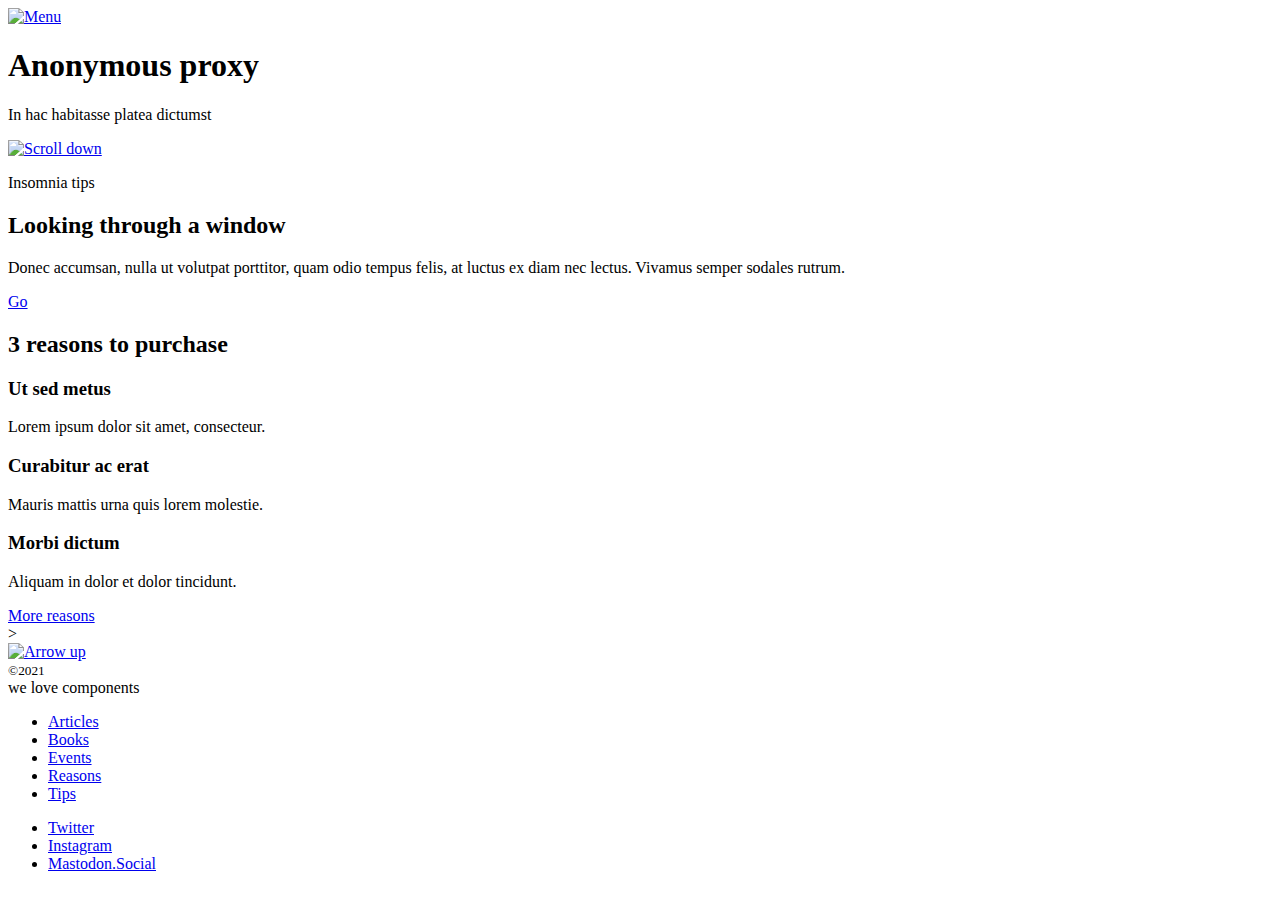
==== src/html/index.html @ c7524110 "Add styles" ====
<!DOCTYPE html>
<html lang="en">
  <head>
    <meta charset="UTF-8" />
    <meta name="viewport" content="width=device-width, initial-scale=1" />
    <title>Final exam</title>

    <link
      href="https://fonts.googleapis.com/css?family=Roboto&display=swap"
      rel="stylesheet"
    />
    <link rel="stylesheet" href="./assets/css/main.css" />
    <link rel="icon" href="./assets/images/favicon.png" />
  </head>

  <body>
    <header class="header">

      <!-- Menú hamburguesa -->

      <nav class="container1">
      <a  href="https://adalab.es/" title="Menu"><img class="linkmenu" src="./assets/images/ico-menu.svg" alt="Menu"> </a>
    </nav>

    <section class="container2">

      <h1 class="title1">Anonymous proxy</h1>
      <p class="subtitle">In hac habitasse platea dictumst</p>
    </section>

      <!--scroll down-->
      <div class="scrolldown">
      <a href="https://adalab.es/" title="Go to 3 reasons to purchase"><img class="scrolldown1" src="./assets/images/ico-scroll-down.svg" alt="Scroll down"></a>
      <div>
    </header>

    <main class="main">
      <section class="section1">
        <p class="text1">Insomnia tips</p>
        <h2 class="text2">Looking through a window</h2>
        <p class="text3">
          Donec accumsan, nulla ut volutpat porttitor, quam odio tempus felis,
          at luctus ex diam nec lectus. Vivamus semper sodales rutrum.
        </p>

        <!--button Go-->
        <a class="linkgo" href="https://adalab.es/">Go</a>


      </section>

      <section class="section2">
        <h2 class="title2">3 reasons to purchase</h2>
      </section>

      <section class="section3">
        <div class="item">
          <h3>Ut sed metus</h3>
          <p>Lorem ipsum dolor sit amet, consecteur.</p>
        </div>

        <div class="item">
          <h3>Curabitur ac erat</h3>
          <p>Mauris mattis urna quis lorem molestie.</p>
        </div>

        <div class="item">
          <h3>Morbi dictum</h3>
          <p>Aliquam in dolor et dolor tincidunt.</p>
        </div>
      </section>

         <!--button 3 more reasons-->
         <a class="linkmorereasons" href="https://adalab.es/">More reasons</a>

      

    </main>
    <footer class="footer">

      <!--arrow up-->>
      <div>

      <a class="linkarrowup" href="https://adalab.es/" title="Back to top"> <img src="" alt="Arrow up"><img src="./assets/images/ico-arrow.svg" alt=""></a>
      <div>

      <small>&copy;2021</small>
      <div>we love components</div>
<nav>
      <ul>
        <li><a class="navmenu1" href="https://adalab.es/">Articles</a></li>
        <li><a class="navmenu1" href="https://adalab.es/">Books</a></li>
        <li><a class="navmenu1" href="https://adalab.es/">Events</a></li>
        <li><a class="navmenu1" href="https://adalab.es/">Reasons</a></li>
        <li><a class="navmenu1" href="https://adalab.es/">Tips</a></li>
      </ul>
    </nav>

    <nav>
      <ul>
        <li><a class="navmenu2" href="https://adalab.es/">Twitter</a></li>
        <li><a class="navmenu2" href="https://adalab.es/">Instagram</a></li>
        <li><a class="navmenu2" href="https://adalab.es/">Mastodon.Social</a></li>
      </ul>
    </nav>
    </footer>
  </body>
</html>
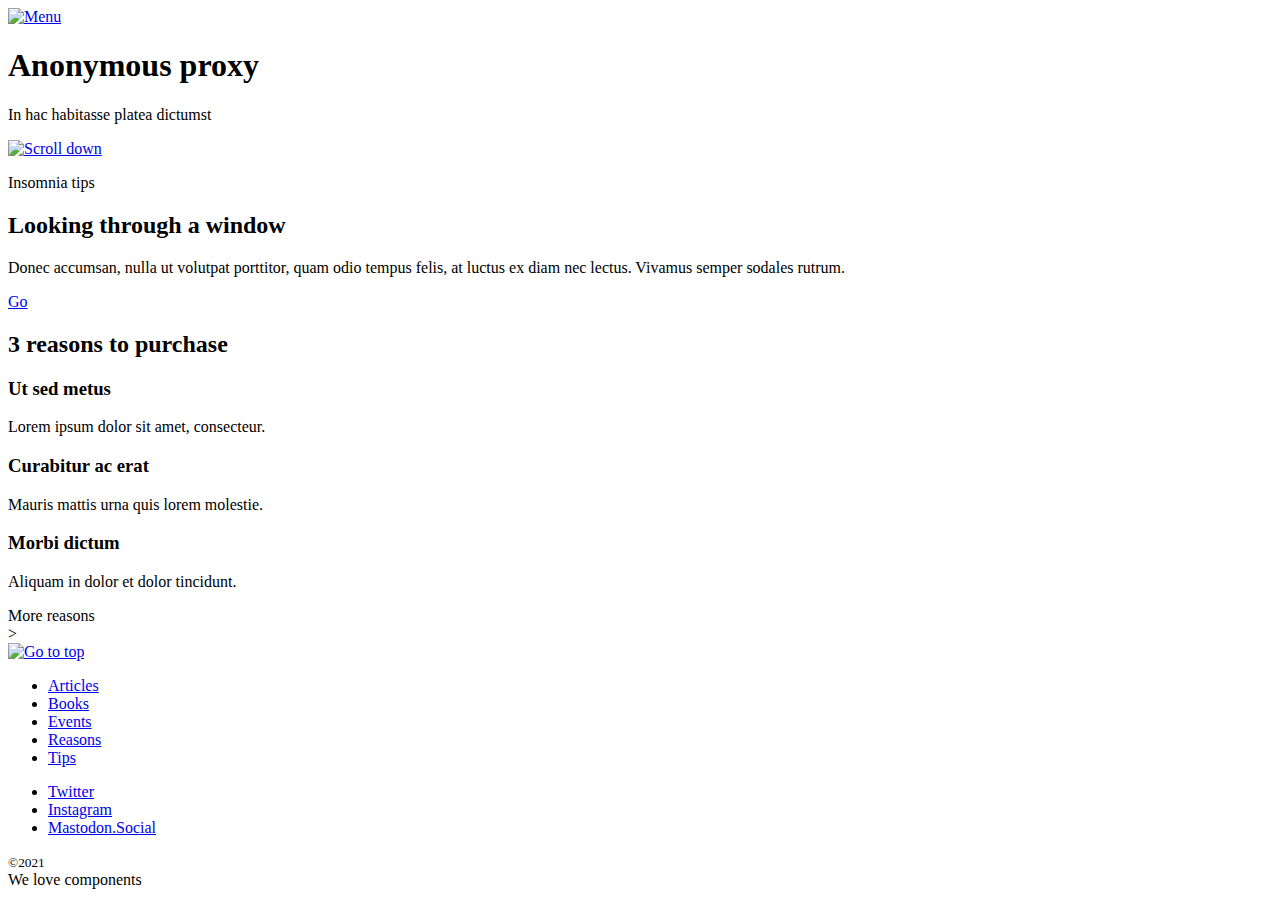
==== commit 83ab2ce9: "Add grid and buttons" ====
--- a/src/html/index.html
+++ b/src/html/index.html
@@ -11,6 +11,10 @@
     />
     <link rel="stylesheet" href="./assets/css/main.css" />
     <link rel="icon" href="./assets/images/favicon.png" />
+    <link href="https://fonts.googleapis.com/css2?family=Roboto:wght@100;500&display=swap" rel="stylesheet">
+    <link href="https://fonts.googleapis.com/css2?family=Roboto+Slab:wght@700&family=Roboto:wght@100;500&display=swap" rel="stylesheet">
+
+    
   </head>
 
   <body>
@@ -29,8 +33,8 @@
     </section>
 
       <!--scroll down-->
-      <div class="scrolldown">
-      <a href="https://adalab.es/" title="Go to 3 reasons to purchase"><img class="scrolldown1" src="./assets/images/ico-scroll-down.svg" alt="Scroll down"></a>
+      <div>
+      <a class="godown" href="#3reasonstopurchase" title="Go to 3 reasons to purchase"><img class="circle1" src="./assets/images/ico-scroll-down.svg" alt="Scroll down"></a>
       <div>
     </header>
 
@@ -44,50 +48,50 @@
         </p>
 
         <!--button Go-->
-        <a class="linkgo" href="https://adalab.es/">Go</a>
+        <a class="buttongo" href="https://adalab.es/">Go</a>
 
 
       </section>
 
       <section class="section2">
-        <h2 class="title2">3 reasons to purchase</h2>
+        <h2 id="3reasonstopurchase" class="title2">3 reasons to purchase</h2>
       </section>
 
       <section class="section3">
         <div class="item">
-          <h3>Ut sed metus</h3>
-          <p>Lorem ipsum dolor sit amet, consecteur.</p>
+          <h3 class="item1">Ut sed metus</h3>
+          <p class="item2">Lorem ipsum dolor sit amet, consecteur.</p>
         </div>
 
         <div class="item">
-          <h3>Curabitur ac erat</h3>
-          <p>Mauris mattis urna quis lorem molestie.</p>
+          <h3 class="item3">Curabitur ac erat</h3>
+          <p class="item4">Mauris mattis urna quis lorem molestie.</p>
         </div>
 
         <div class="item">
-          <h3>Morbi dictum</h3>
-          <p>Aliquam in dolor et dolor tincidunt.</p>
+          <h3 class="item5">Morbi dictum</h3>
+          <p class="item6">Aliquam in dolor et dolor tincidunt.</p>
         </div>
       </section>
 
          <!--button 3 more reasons-->
-         <a class="linkmorereasons" href="https://adalab.es/">More reasons</a>
+         <section class="rectangle>
+      
+          <a class="button" href="https://adalab.es/">More reasons</a>
+         </section>
+    </main>
 
-      
-
-    </main>
     <footer class="footer">
 
       <!--arrow up-->>
       <div>
 
-      <a class="linkarrowup" href="https://adalab.es/" title="Back to top"> <img src="" alt="Arrow up"><img src="./assets/images/ico-arrow.svg" alt=""></a>
+      <a class="gotopbtn" href="#" title="Go to top"> <img src=""><img class="circle2" src="./assets/images/ico-arrow.svg" alt="Go to top"></a>
       <div>
 
-      <small>&copy;2021</small>
-      <div>we love components</div>
+     
 <nav>
-      <ul>
+      <ul class="list1">
         <li><a class="navmenu1" href="https://adalab.es/">Articles</a></li>
         <li><a class="navmenu1" href="https://adalab.es/">Books</a></li>
         <li><a class="navmenu1" href="https://adalab.es/">Events</a></li>
@@ -95,14 +99,16 @@
         <li><a class="navmenu1" href="https://adalab.es/">Tips</a></li>
       </ul>
     </nav>
-
     <nav>
-      <ul>
+      <ul class="list2">
         <li><a class="navmenu2" href="https://adalab.es/">Twitter</a></li>
         <li><a class="navmenu2" href="https://adalab.es/">Instagram</a></li>
-        <li><a class="navmenu2" href="https://adalab.es/">Mastodon.Social</a></li>
+        <li><a class="navmenu2" href="https://adalab.es/"> Mastodon.Social</a></li>
       </ul>
     </nav>
+
+    <small class="small">&copy;2021</small>
+    <div class="divwe">We love components</div>
     </footer>
   </body>
 </html>
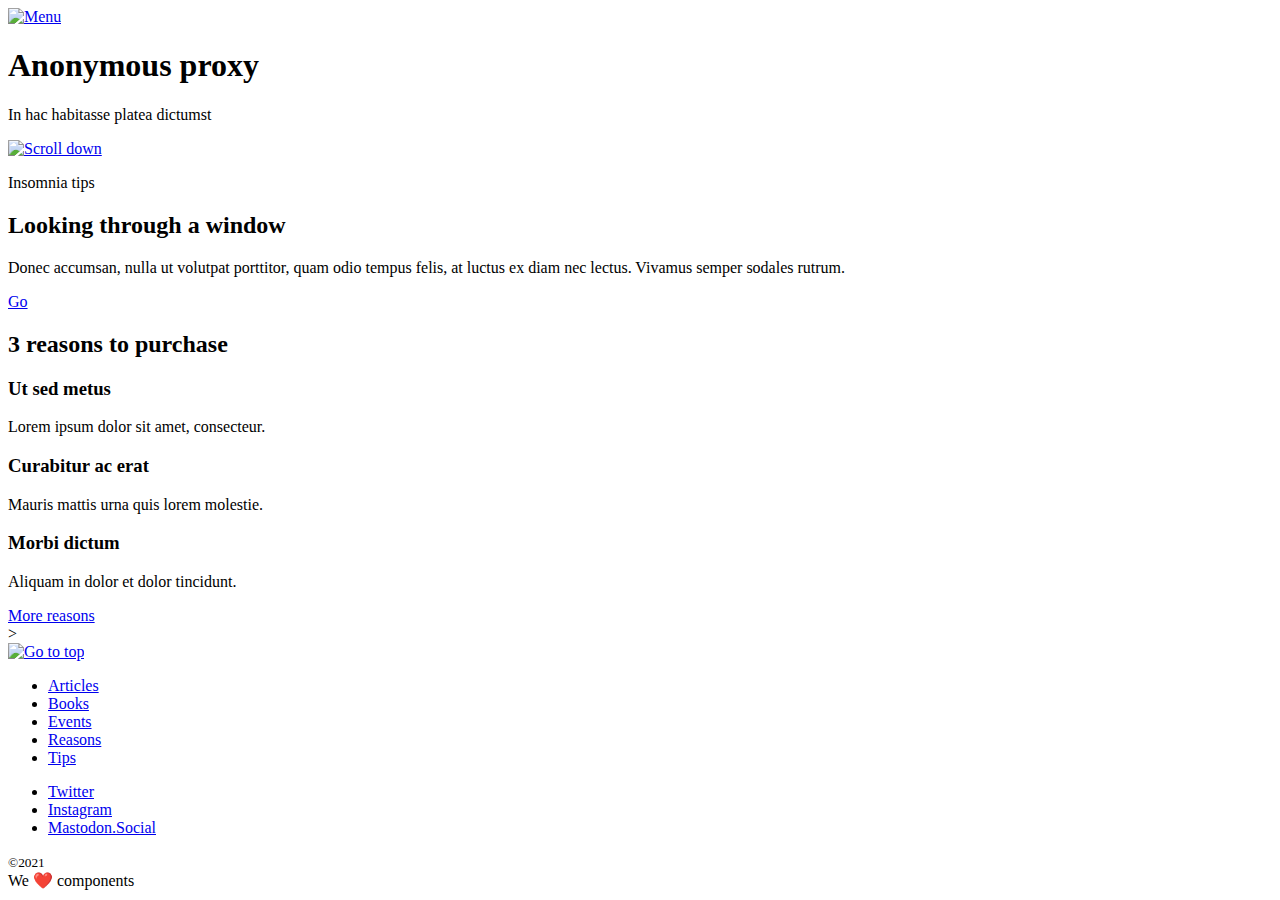
==== commit e37a95cc: "Add styles footer" ====
--- a/src/html/index.html
+++ b/src/html/index.html
@@ -5,14 +5,15 @@
     <meta name="viewport" content="width=device-width, initial-scale=1" />
     <title>Final exam</title>
 
-    <link
-      href="https://fonts.googleapis.com/css?family=Roboto&display=swap"
-      rel="stylesheet"
-    />
+  
     <link rel="stylesheet" href="./assets/css/main.css" />
     <link rel="icon" href="./assets/images/favicon.png" />
     <link href="https://fonts.googleapis.com/css2?family=Roboto:wght@100;500&display=swap" rel="stylesheet">
     <link href="https://fonts.googleapis.com/css2?family=Roboto+Slab:wght@700&family=Roboto:wght@100;500&display=swap" rel="stylesheet">
+    <link
+    href="https://fonts.googleapis.com/css?family=Roboto&display=swap"
+    rel="stylesheet"
+  />
 
     
   </head>
@@ -75,9 +76,9 @@
       </section>
 
          <!--button 3 more reasons-->
-         <section class="rectangle>
+         <section class="rectangle">
       
-          <a class="button" href="https://adalab.es/">More reasons</a>
+          <a class="buttonmore" href="https://adalab.es/">More reasons</a>
          </section>
     </main>
 
@@ -108,7 +109,7 @@
     </nav>
 
     <small class="small">&copy;2021</small>
-    <div class="divwe">We love components</div>
+    <div class="divwe heart">We <span>❤️</span> components</div>
     </footer>
   </body>
 </html>
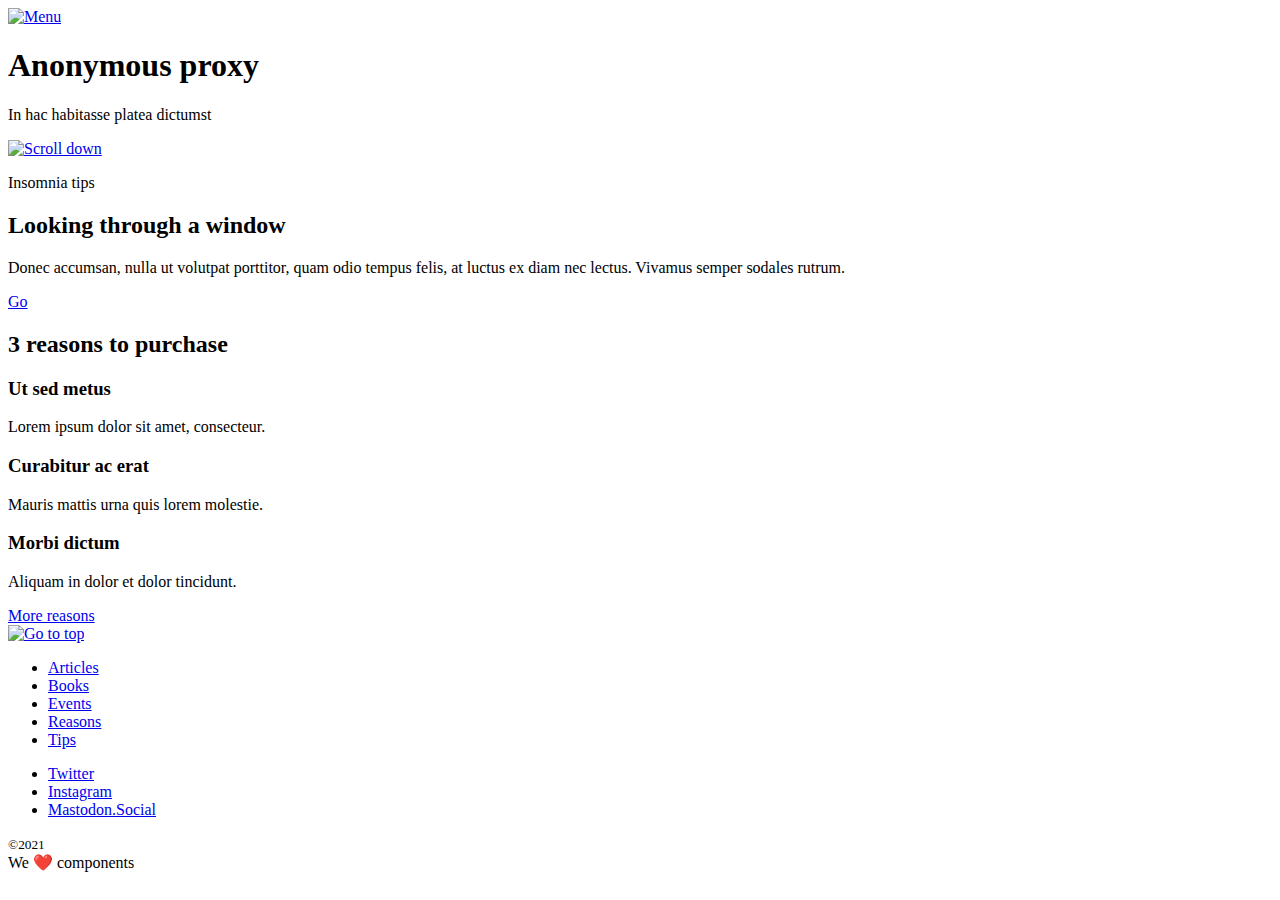
==== commit 5b834e5a: "Add new changes" ====
--- a/src/html/index.html
+++ b/src/html/index.html
@@ -5,38 +5,51 @@
     <meta name="viewport" content="width=device-width, initial-scale=1" />
     <title>Final exam</title>
 
-  
     <link rel="stylesheet" href="./assets/css/main.css" />
     <link rel="icon" href="./assets/images/favicon.png" />
-    <link href="https://fonts.googleapis.com/css2?family=Roboto:wght@100;500&display=swap" rel="stylesheet">
-    <link href="https://fonts.googleapis.com/css2?family=Roboto+Slab:wght@700&family=Roboto:wght@100;500&display=swap" rel="stylesheet">
     <link
-    href="https://fonts.googleapis.com/css?family=Roboto&display=swap"
-    rel="stylesheet"
-  />
-
-    
+      href="https://fonts.googleapis.com/css2?family=Roboto:wght@100;500&display=swap"
+      rel="stylesheet"
+    />
+    <link
+      href="https://fonts.googleapis.com/css2?family=Roboto+Slab:wght@700&family=Roboto:wght@100;500&display=swap"
+      rel="stylesheet"
+    />
+    <link
+      href="https://fonts.googleapis.com/css?family=Roboto&display=swap"
+      rel="stylesheet"
+    />
   </head>
 
   <body>
     <header class="header">
-
       <!-- Menú hamburguesa -->
 
       <nav class="container1">
-      <a  href="https://adalab.es/" title="Menu"><img class="linkmenu" src="./assets/images/ico-menu.svg" alt="Menu"> </a>
-    </nav>
+        <a href="https://adalab.es/" title="Menu"
+          ><img
+            class="linkmenu"
+            src="./assets/images/ico-menu.svg"
+            alt="Menu"
+          />
+        </a>
+      </nav>
 
-    <section class="container2">
-
-      <h1 class="title1">Anonymous proxy</h1>
-      <p class="subtitle">In hac habitasse platea dictumst</p>
-    </section>
+      <section class="container2">
+        <h1 class="title1">Anonymous proxy</h1>
+        <p class="subtitle">In hac habitasse platea dictumst</p>
+        <a
+          class="godownbtn"
+          href="#3reasonstopurchase"
+          title="Go to 3 reasons to purchase"
+          ><img
+            class="circle1"
+            src="./assets/images/ico-scroll-down.svg"
+            alt="Scroll down"
+        /></a>
+      </section>
 
       <!--scroll down-->
-      <div>
-      <a class="godown" href="#3reasonstopurchase" title="Go to 3 reasons to purchase"><img class="circle1" src="./assets/images/ico-scroll-down.svg" alt="Scroll down"></a>
-      <div>
     </header>
 
     <main class="main">
@@ -49,9 +62,10 @@
         </p>
 
         <!--button Go-->
-        <a class="buttongo" href="https://adalab.es/">Go</a>
 
-
+        <div class="boxgo">
+          <a class="buttongo" href="https://adalab.es/">Go</a>
+        </div>
       </section>
 
       <section class="section2">
@@ -75,41 +89,58 @@
         </div>
       </section>
 
-         <!--button 3 more reasons-->
-         <section class="rectangle">
-      
-          <a class="buttonmore" href="https://adalab.es/">More reasons</a>
-         </section>
+      <!--button 3 more reasons-->
+      <div class="rectangle">
+        <a class="buttonmore" href="https://adalab.es/">More reasons</a>
+      </div>
     </main>
 
     <footer class="footer">
+      <!--arrow up-->
 
-      <!--arrow up-->>
-      <div>
+      <a class="gotopbtn" href="#" title="Go to top">
+        <img src="" /><img
+          class="circle2"
+          src="./assets/images/ico-arrow.svg"
+          alt="Go to top"
+      /></a>
 
-      <a class="gotopbtn" href="#" title="Go to top"> <img src=""><img class="circle2" src="./assets/images/ico-arrow.svg" alt="Go to top"></a>
-      <div>
-
-     
-<nav>
-      <ul class="list1">
-        <li><a class="navmenu1" href="https://adalab.es/">Articles</a></li>
-        <li><a class="navmenu1" href="https://adalab.es/">Books</a></li>
-        <li><a class="navmenu1" href="https://adalab.es/">Events</a></li>
-        <li><a class="navmenu1" href="https://adalab.es/">Reasons</a></li>
-        <li><a class="navmenu1" href="https://adalab.es/">Tips</a></li>
-      </ul>
-    </nav>
-    <nav>
-      <ul class="list2">
-        <li><a class="navmenu2" href="https://adalab.es/">Twitter</a></li>
-        <li><a class="navmenu2" href="https://adalab.es/">Instagram</a></li>
-        <li><a class="navmenu2" href="https://adalab.es/"> Mastodon.Social</a></li>
-      </ul>
-    </nav>
-
-    <small class="small">&copy;2021</small>
-    <div class="divwe heart">We <span>❤️</span> components</div>
+      <nav class="list">
+        <ul class="list1">
+          <li class="menulist1">
+            <a class="navmenu1" href="https://adalab.es/">Articles</a>
+          </li>
+          <li class="menulist1">
+            <a class="navmenu1" href="https://adalab.es/">Books</a>
+          </li>
+          <li class="menulist1">
+            <a class="navmenu1" href="https://adalab.es/">Events</a>
+          </li>
+          <li class="menulist1">
+            <a class="navmenu1" href="https://adalab.es/">Reasons</a>
+          </li>
+          <li class="menulist1">
+            <a class="navmenu1" href="https://adalab.es/">Tips</a>
+          </li>
+        </ul>
+      </nav>
+      <nav class="menu">
+        <ul class="list2">
+          <li class="menulist2">
+            <a class="navmenu2" href="https://adalab.es/">Twitter</a>
+          </li>
+          <li class="menulist2">
+            <a class="navmenu2" href="https://adalab.es/">Instagram</a>
+          </li>
+          <li class="menulist2">
+            <a class="navmenu2" href="https://adalab.es/"> Mastodon.Social</a>
+          </li>
+        </ul>
+      </nav>
+      <div class="copy">
+        <small class="small">&copy;2021</small>
+        <div class="divwe">We <span>❤️</span> components</div>
+      </div>
     </footer>
   </body>
 </html>
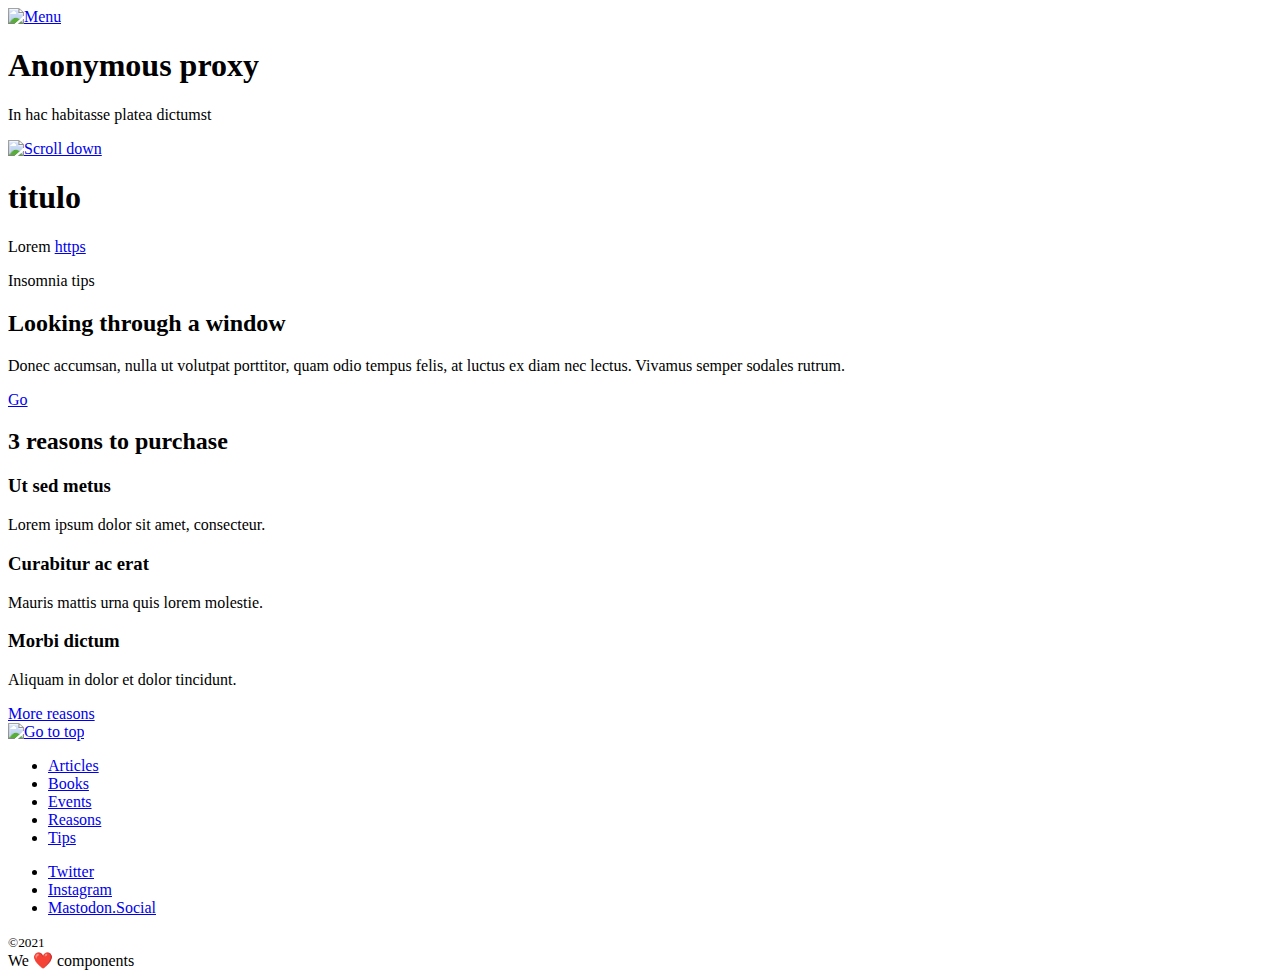
==== commit 86ac93cf: "Add changes" ====
--- a/src/html/index.html
+++ b/src/html/index.html
@@ -23,8 +23,6 @@
 
   <body>
     <header class="header">
-      <!-- Menú hamburguesa -->
-
       <nav class="container1">
         <a href="https://adalab.es/" title="Menu"
           ><img
@@ -48,9 +46,12 @@
             alt="Scroll down"
         /></a>
       </section>
+    </header>
 
-      <!--scroll down-->
-    </header>
+    <section class="section5">
+      <h1 class="header5">titulo</h1>
+      <p class="p5">Lorem <a href="https://adalab.es/"> https</a></p>
+    </section>
 
     <main class="main">
       <section class="section1">
@@ -60,8 +61,6 @@
           Donec accumsan, nulla ut volutpat porttitor, quam odio tempus felis,
           at luctus ex diam nec lectus. Vivamus semper sodales rutrum.
         </p>
-
-        <!--button Go-->
 
         <div class="boxgo">
           <a class="buttongo" href="https://adalab.es/">Go</a>
@@ -89,15 +88,12 @@
         </div>
       </section>
 
-      <!--button 3 more reasons-->
       <div class="rectangle">
         <a class="buttonmore" href="https://adalab.es/">More reasons</a>
       </div>
     </main>
 
     <footer class="footer">
-      <!--arrow up-->
-
       <a class="gotopbtn" href="#" title="Go to top">
         <img src="" /><img
           class="circle2"
